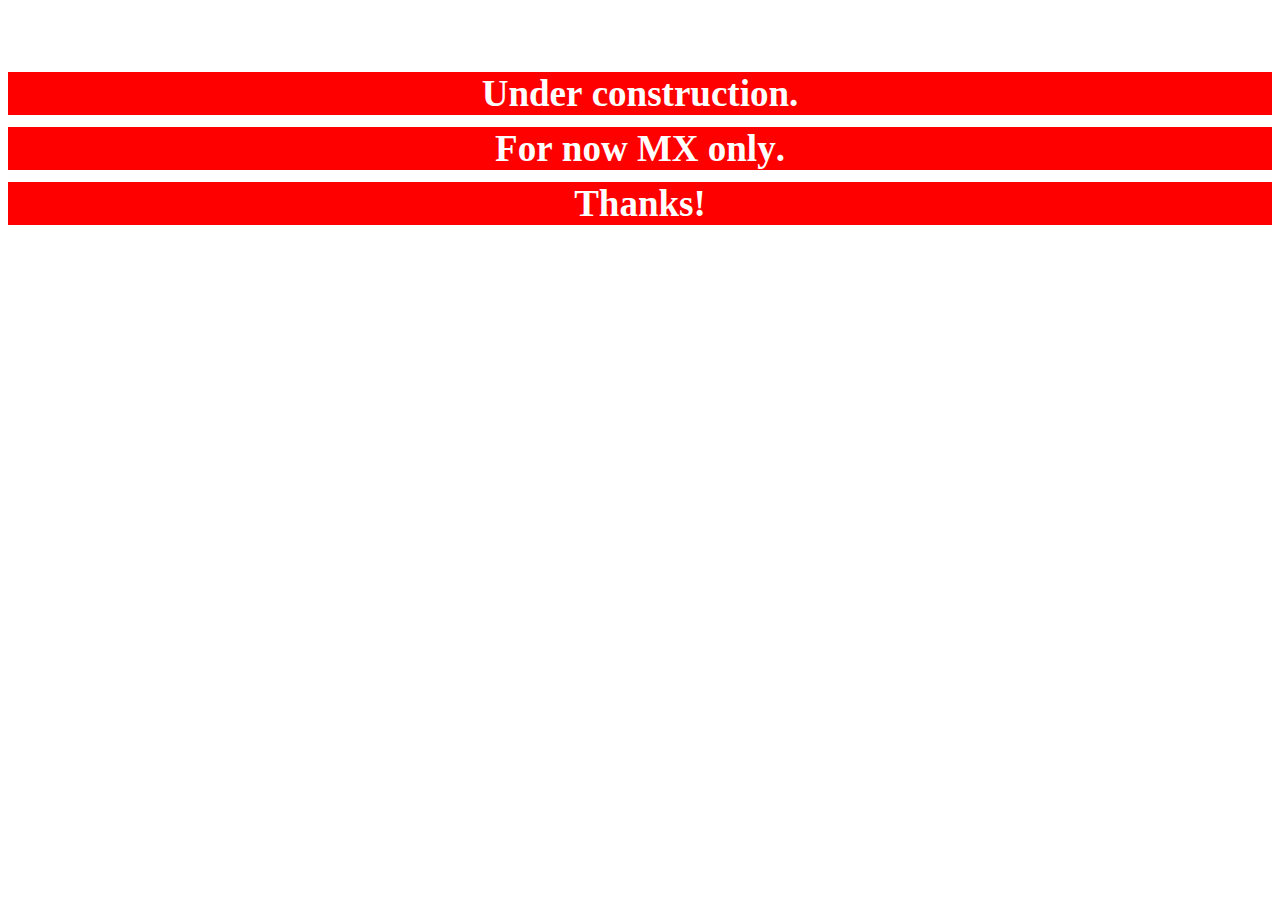
==== index.html @ 9395bd5d "Minor Changes" ====
<!DOCTYPE html PUBLIC "-//W3C//DTD HTML 4.01//EN" "http://www.w3.org/TR/html4/strict.dtd">
<html>
<head>
  <meta http-equiv="Content-Type" content="text/html; charset=utf-8">
  <meta http-equiv="Content-Style-Type" content="text/css">
  <title>Private Website</title>
  <meta name="Generator" content="Cocoa HTML Writer">
  <meta name="CocoaVersion" content="1347.57">
  <style type="text/css">
    p.p1 {margin: 0.0px 0.0px 0.0px 0.0px; text-align: center; font: 14.0px Times; color: #000000; -webkit-text-stroke: #000000}
    p.p2 {margin: 0.0px 0.0px 12.0px 0.0px; text-align: center; font: 37.0px Verdana; color: #ffffff; -webkit-text-stroke: #ffffff; background-color: #FF0000}
    p.p3 {margin: 0.0px 0.0px 0.0px 0.0px; text-align: center; font: 14.0px Verdana; color: #000000; -webkit-text-stroke: #000000; min-height: 17.0px}
    p.p4 {margin: 0.0px 0.0px 0.0px 0.0px; text-align: center; font: 18.0px Verdana; color: #000000; -webkit-text-stroke: #000000; min-height: 22.0px}
    p.p5 {margin: 0.0px 0.0px 0.0px 0.0px; text-align: center; font: 18.0px Verdana; color: #000000; -webkit-text-stroke: #000000}
    span.s1 {font-kerning: none}
  </style>
</head>
<body>
<p class="p1"><span class="s1"><br>
</span></p>
<p class="p1"><span class="s1"><br>
</span></p>
<p class="p1"><span class="s1"><br>
</span></p>
<p class="p1"><span class="s1"><br>
</span></p>
<p class="p2"><span class="s1"><b>Under construction.</b></span></p>
<p class="p2"><span class="s1"><b>For now MX only.</b></span></p>
<p class="p2"><span class="s1"><b>Thanks!</b></span><br></p>
<p class="p4"><span class="s1"></span><br></p>
<p class="p5"><span class="s1"></span></p>
</body>
</html>
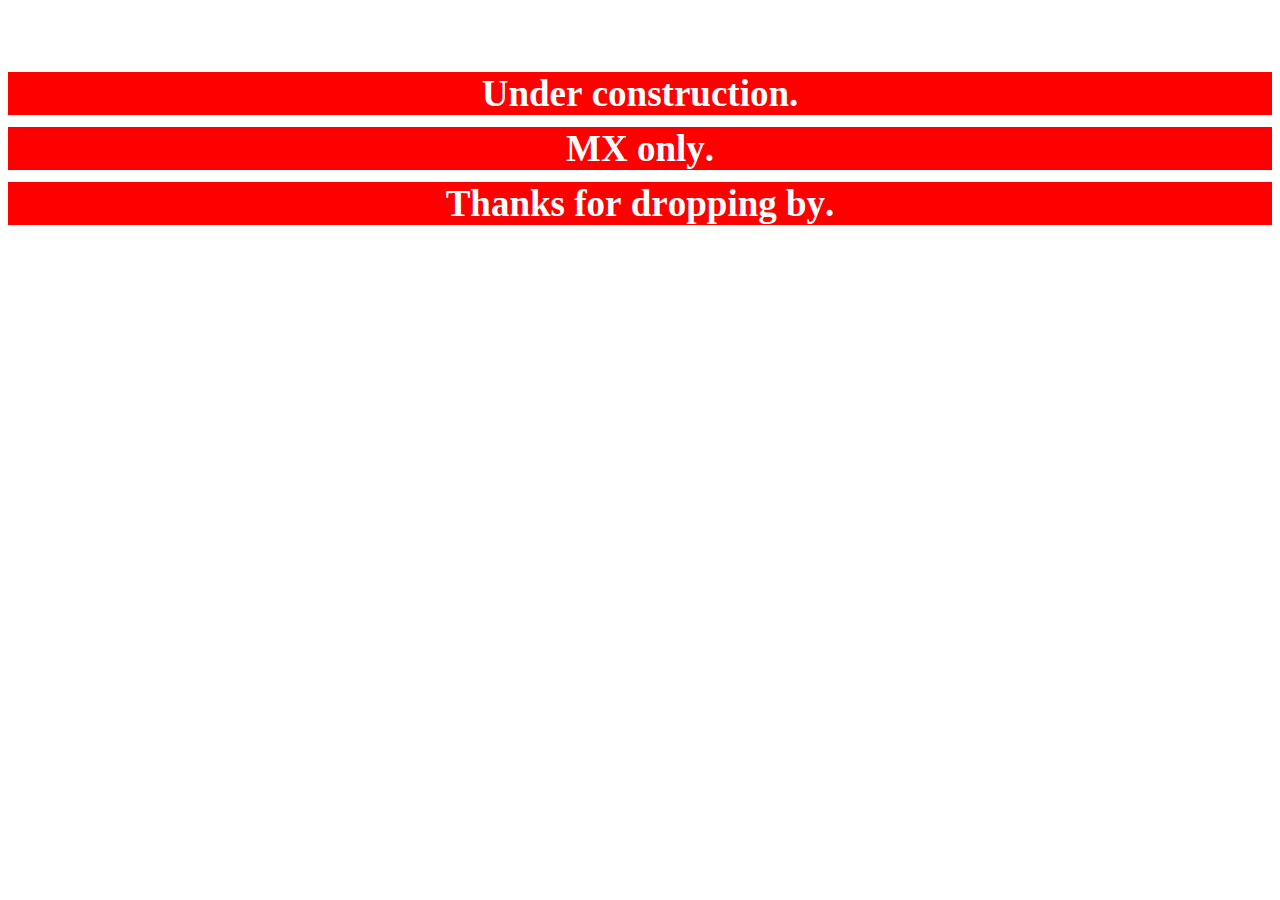
==== commit 3182cad7: "Update index.html" ====
--- a/index.html
+++ b/index.html
@@ -3,7 +3,7 @@
 <head>
   <meta http-equiv="Content-Type" content="text/html; charset=utf-8">
   <meta http-equiv="Content-Style-Type" content="text/css">
-  <title>Private Website</title>
+  <title>Under Construction</title>
   <meta name="Generator" content="Cocoa HTML Writer">
   <meta name="CocoaVersion" content="1347.57">
   <style type="text/css">
@@ -25,8 +25,8 @@
 <p class="p1"><span class="s1"><br>
 </span></p>
 <p class="p2"><span class="s1"><b>Under construction.</b></span></p>
-<p class="p2"><span class="s1"><b>For now MX only.</b></span></p>
-<p class="p2"><span class="s1"><b>Thanks!</b></span><br></p>
+<p class="p2"><span class="s1"><b>MX only.</b></span></p>
+<p class="p2"><span class="s1"><b>Thanks for dropping by.</b></span><br></p>
 <p class="p4"><span class="s1"></span><br></p>
 <p class="p5"><span class="s1"></span></p>
 </body>
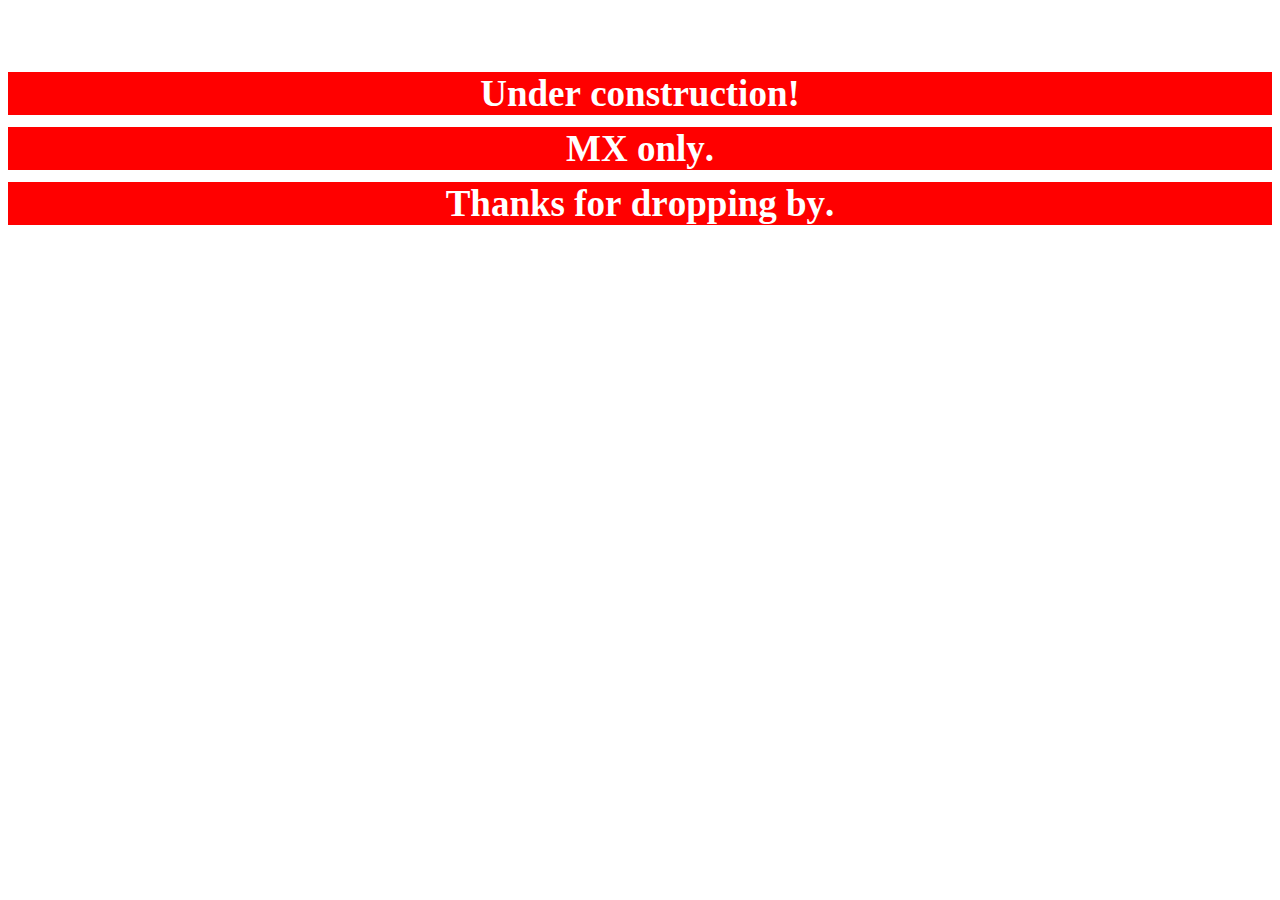
==== commit aa8776a4: "Update index.html" ====
--- a/index.html
+++ b/index.html
@@ -24,7 +24,7 @@
 </span></p>
 <p class="p1"><span class="s1"><br>
 </span></p>
-<p class="p2"><span class="s1"><b>Under construction.</b></span></p>
+<p class="p2"><span class="s1"><b>Under construction!</b></span></p>
 <p class="p2"><span class="s1"><b>MX only.</b></span></p>
 <p class="p2"><span class="s1"><b>Thanks for dropping by.</b></span><br></p>
 <p class="p4"><span class="s1"></span><br></p>
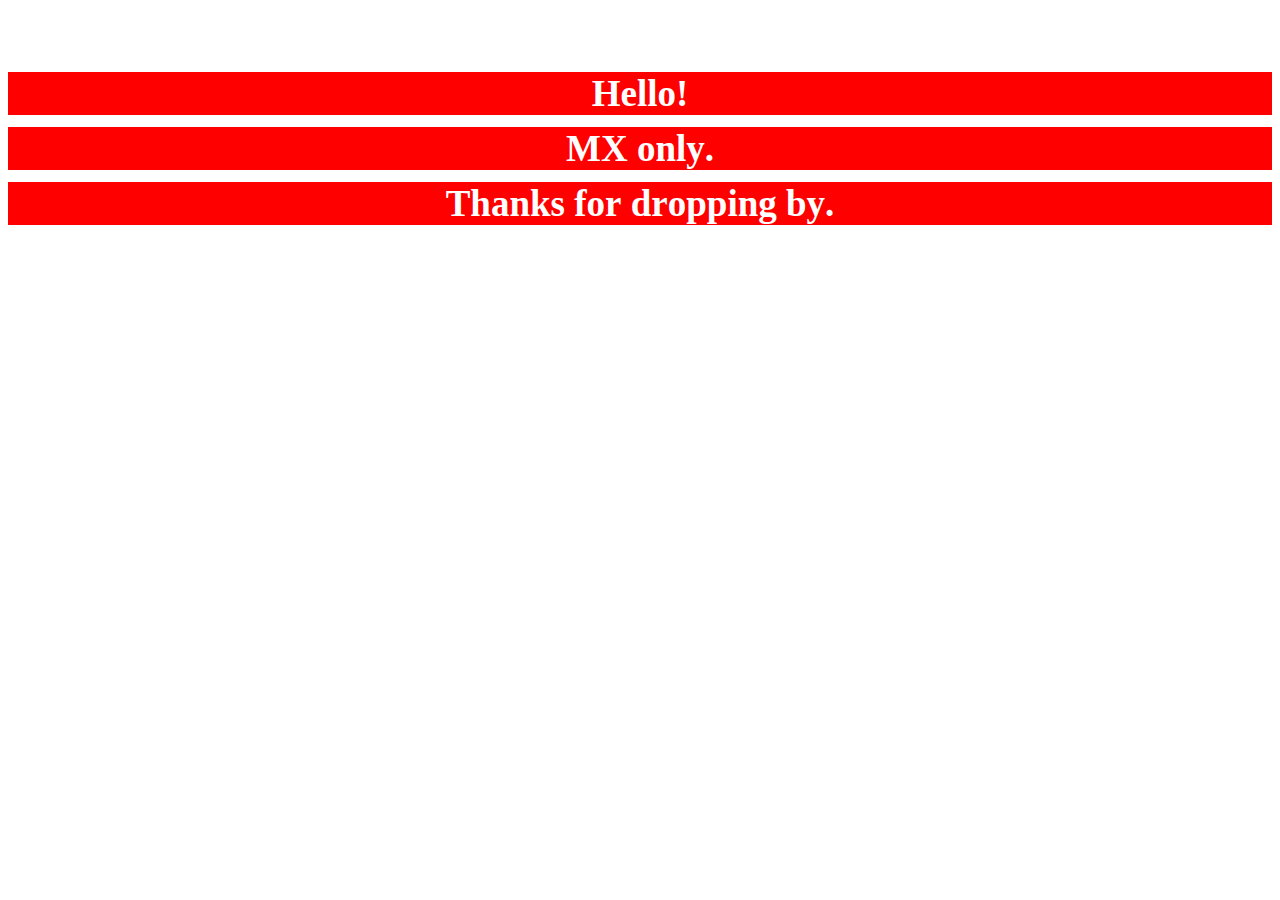
==== commit 5c028f07: "Update index.html" ====
--- a/index.html
+++ b/index.html
@@ -4,8 +4,6 @@
   <meta http-equiv="Content-Type" content="text/html; charset=utf-8">
   <meta http-equiv="Content-Style-Type" content="text/css">
   <title>Under Construction</title>
-  <meta name="Generator" content="Cocoa HTML Writer">
-  <meta name="CocoaVersion" content="1347.57">
   <style type="text/css">
     p.p1 {margin: 0.0px 0.0px 0.0px 0.0px; text-align: center; font: 14.0px Times; color: #000000; -webkit-text-stroke: #000000}
     p.p2 {margin: 0.0px 0.0px 12.0px 0.0px; text-align: center; font: 37.0px Verdana; color: #ffffff; -webkit-text-stroke: #ffffff; background-color: #FF0000}
@@ -24,7 +22,7 @@
 </span></p>
 <p class="p1"><span class="s1"><br>
 </span></p>
-<p class="p2"><span class="s1"><b>Under construction!</b></span></p>
+<p class="p2"><span class="s1"><b>Hello!</b></span></p>
 <p class="p2"><span class="s1"><b>MX only.</b></span></p>
 <p class="p2"><span class="s1"><b>Thanks for dropping by.</b></span><br></p>
 <p class="p4"><span class="s1"></span><br></p>
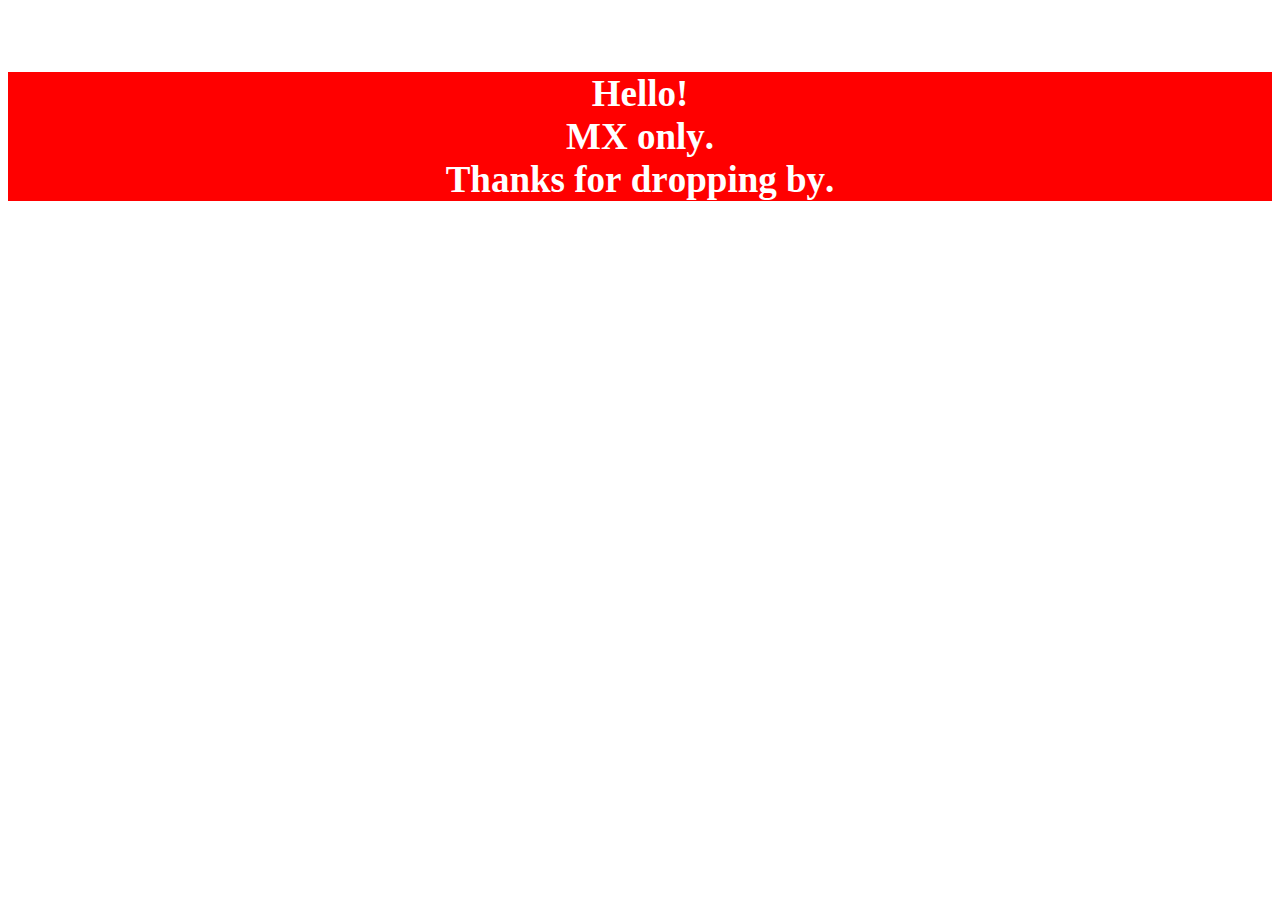
==== commit 4672a03e: "Update index.html" ====
--- a/index.html
+++ b/index.html
@@ -6,7 +6,7 @@
   <title>Under Construction</title>
   <style type="text/css">
     p.p1 {margin: 0.0px 0.0px 0.0px 0.0px; text-align: center; font: 14.0px Times; color: #000000; -webkit-text-stroke: #000000}
-    p.p2 {margin: 0.0px 0.0px 12.0px 0.0px; text-align: center; font: 37.0px Verdana; color: #ffffff; -webkit-text-stroke: #ffffff; background-color: #FF0000}
+    p.p2 {margin: 0.0px 0.0px 0.0px 0.0px; text-align: center; font: 37.0px Verdana; color: #ffffff; -webkit-text-stroke: #ffffff; background-color: #FF0000}
     p.p3 {margin: 0.0px 0.0px 0.0px 0.0px; text-align: center; font: 14.0px Verdana; color: #000000; -webkit-text-stroke: #000000; min-height: 17.0px}
     p.p4 {margin: 0.0px 0.0px 0.0px 0.0px; text-align: center; font: 18.0px Verdana; color: #000000; -webkit-text-stroke: #000000; min-height: 22.0px}
     p.p5 {margin: 0.0px 0.0px 0.0px 0.0px; text-align: center; font: 18.0px Verdana; color: #000000; -webkit-text-stroke: #000000}
@@ -22,10 +22,11 @@
 </span></p>
 <p class="p1"><span class="s1"><br>
 </span></p>
+<p class="p2"><span class="s1"> </span></p>
 <p class="p2"><span class="s1"><b>Hello!</b></span></p>
 <p class="p2"><span class="s1"><b>MX only.</b></span></p>
 <p class="p2"><span class="s1"><b>Thanks for dropping by.</b></span><br></p>
-<p class="p4"><span class="s1"></span><br></p>
+<p class="p2"><span class="s1"></span></p>
 <p class="p5"><span class="s1"></span></p>
 </body>
 </html>
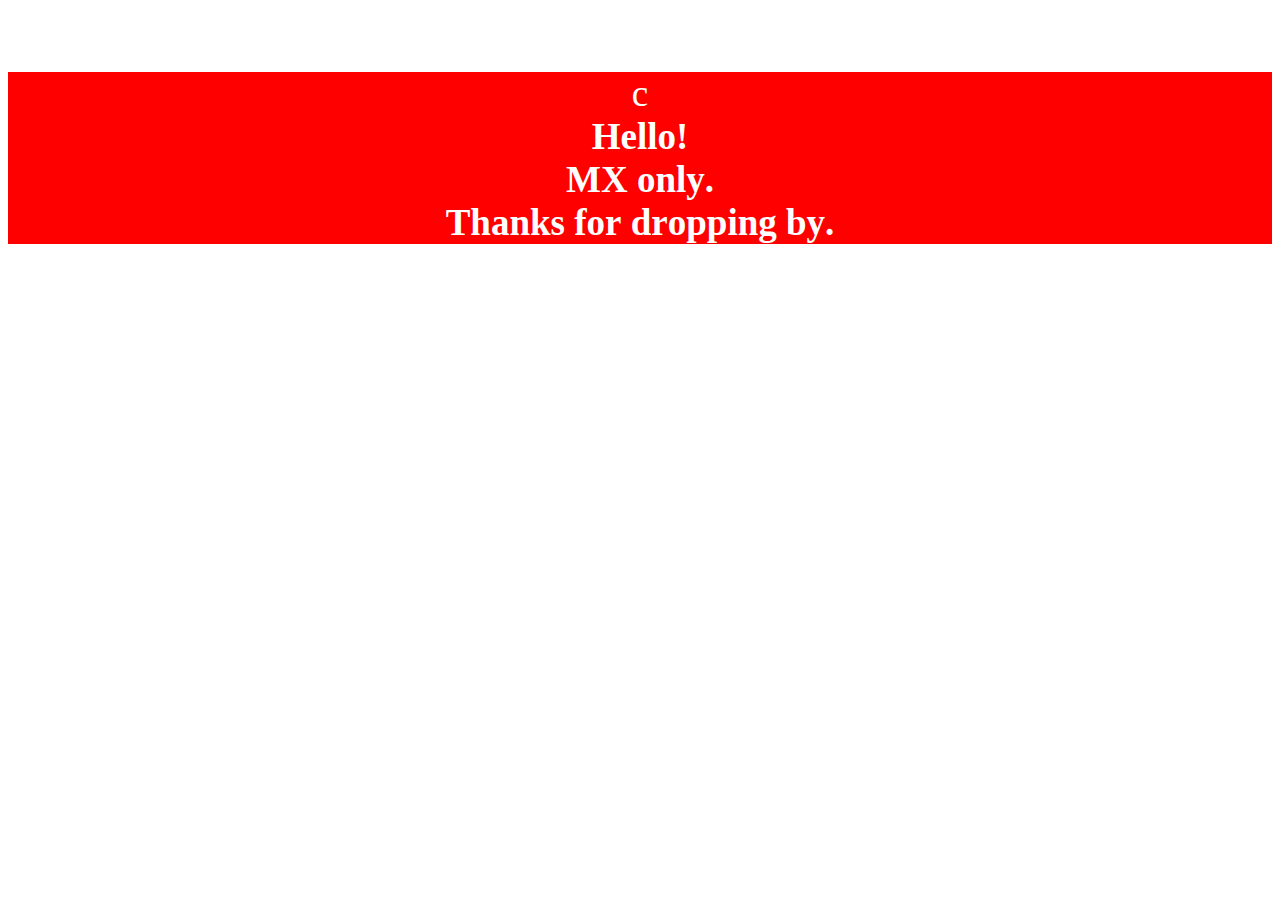
==== commit cd488333: "Done" ====
--- a/index.html
+++ b/index.html
@@ -22,7 +22,7 @@
 </span></p>
 <p class="p1"><span class="s1"><br>
 </span></p>
-<p class="p2"><span class="s1"> </span></p>
+<p class="p2"><span class="s1"> c</span></p>
 <p class="p2"><span class="s1"><b>Hello!</b></span></p>
 <p class="p2"><span class="s1"><b>MX only.</b></span></p>
 <p class="p2"><span class="s1"><b>Thanks for dropping by.</b></span><br></p>
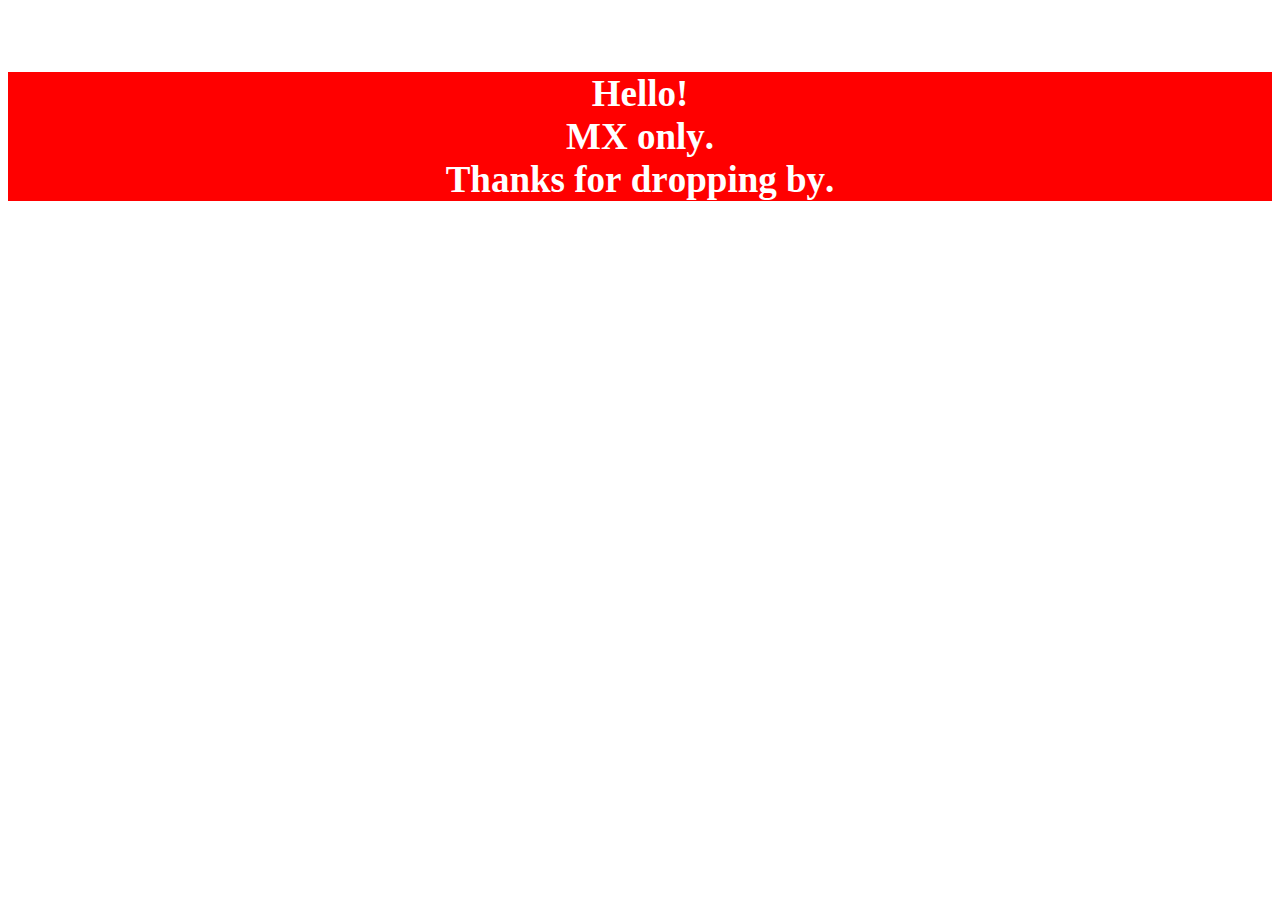
==== commit b4084d22: "Update index.html" ====
--- a/index.html
+++ b/index.html
@@ -22,7 +22,7 @@
 </span></p>
 <p class="p1"><span class="s1"><br>
 </span></p>
-<p class="p2"><span class="s1"> c</span></p>
+<p class="p2"><span class="s1"></span></p>
 <p class="p2"><span class="s1"><b>Hello!</b></span></p>
 <p class="p2"><span class="s1"><b>MX only.</b></span></p>
 <p class="p2"><span class="s1"><b>Thanks for dropping by.</b></span><br></p>
